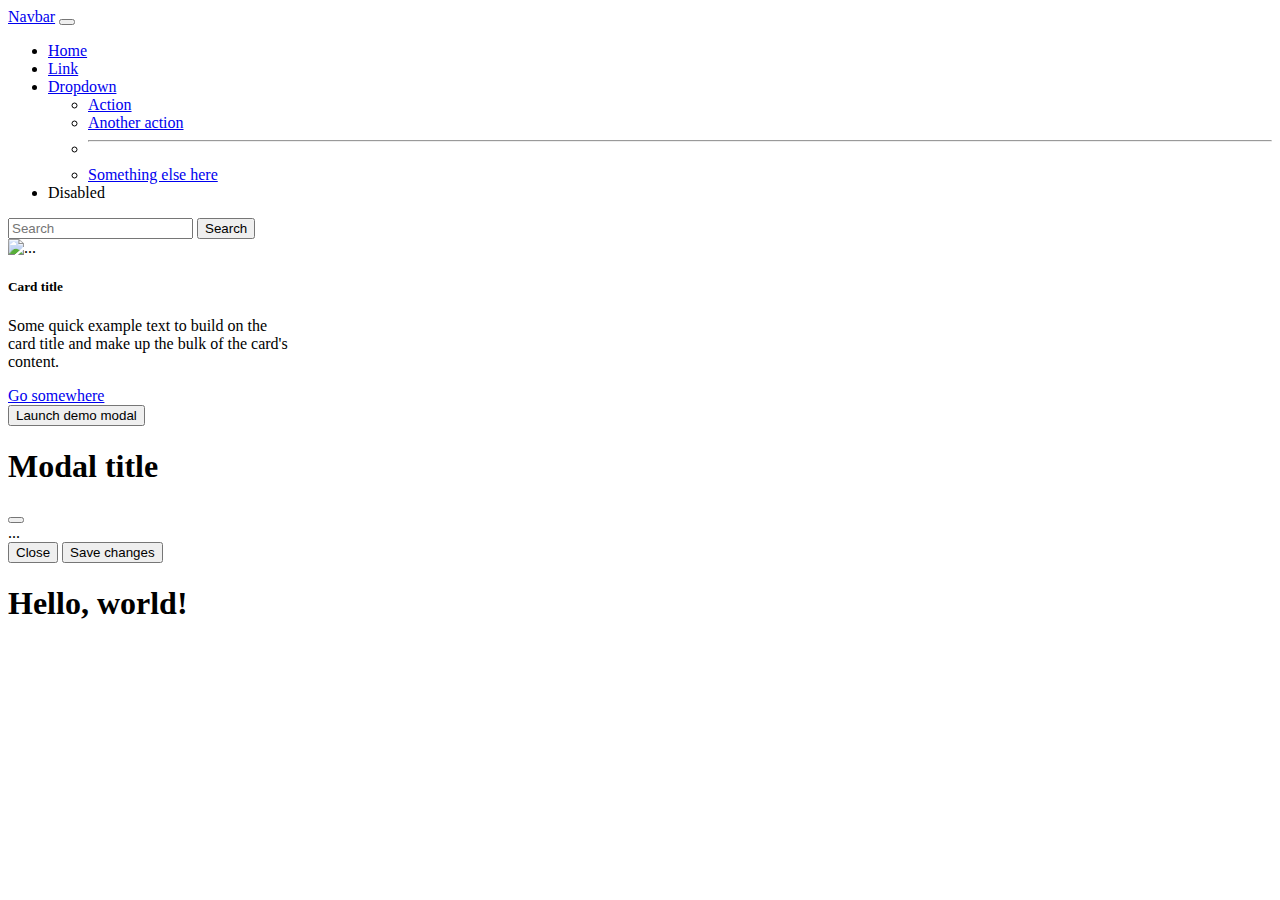
==== frontend/Bootstrap/index.html @ ccaa0b80 "Bootstrap." ====
<!doctype html>
<html lang="en">
  <head>
    <meta charset="utf-8">
    <meta name="viewport" content="width=device-width, initial-scale=1">
    <title>Bootstrap demo</title>
    <link href="https://cdn.jsdelivr.net/npm/bootstrap@5.3.2/dist/css/bootstrap.min.css" rel="stylesheet" integrity="sha384-T3c6CoIi6uLrA9TneNEoa7RxnatzjcDSCmG1MXxSR1GAsXEV/Dwwykc2MPK8M2HN" crossorigin="anonymous">
  </head>
  <body>
    <nav class="navbar navbar-expand-lg bg-body-tertiary">
        <div class="container-fluid">
          <a class="navbar-brand" href="#">Navbar</a>
          <button class="navbar-toggler" type="button" data-bs-toggle="collapse" data-bs-target="#navbarSupportedContent" aria-controls="navbarSupportedContent" aria-expanded="false" aria-label="Toggle navigation">
            <span class="navbar-toggler-icon"></span>
          </button>
          <div class="collapse navbar-collapse" id="navbarSupportedContent">
            <ul class="navbar-nav me-auto mb-2 mb-lg-0">
              <li class="nav-item">
                <a class="nav-link active" aria-current="page" href="#">Home</a>
              </li>
              <li class="nav-item">
                <a class="nav-link" href="#">Link</a>
              </li>
              <li class="nav-item dropdown">
                <a class="nav-link dropdown-toggle" href="#" role="button" data-bs-toggle="dropdown" aria-expanded="true">
                  Dropdown
                </a>
                <ul class="dropdown-menu">
                  <li><a class="dropdown-item" href="#">Action</a></li>
                  <li><a class="dropdown-item" href="#">Another action</a></li>
                  <li><hr class="dropdown-divider"></li>
                  <li><a class="dropdown-item" href="#">Something else here</a></li>
                </ul>
              </li>
              <li class="nav-item">
                <a class="nav-link disabled" aria-disabled="true">Disabled</a>
              </li>
            </ul>
            <form class="d-flex" role="search">
              <input class="form-control me-2" type="search" placeholder="Search" aria-label="Search">
              <button class="btn btn-outline-success" type="submit">Search</button>
            </form>
          </div>
        </div>
    </nav>
    <div class="card" style="width: 18rem;">
        <img src="..." class="card-img-top" alt="...">
        <div class="card-body">
          <h5 class="card-title">Card title</h5>
          <p class="card-text">Some quick example text to build on the card title and make up the bulk of the card's content.</p>
          <a href="#" class="btn btn-primary">Go somewhere</a>
        </div>
    </div>
    <!-- Button trigger modal -->
    <button type="button" class="btn btn-primary" data-bs-toggle="modal" data-bs-target="#exampleModal">
        Launch demo modal
    </button>
  
    <!-- Modal -->
    <div class="modal fade" id="exampleModal" tabindex="-1" aria-labelledby="exampleModalLabel" aria-hidden="true">
        <div class="modal-dialog">
        <div class="modal-content">
            <div class="modal-header">
            <h1 class="modal-title fs-5" id="exampleModalLabel">Modal title</h1>
            <button type="button" class="btn-close" data-bs-dismiss="modal" aria-label="Close"></button>
            </div>
            <div class="modal-body">
            ...
            </div>
            <div class="modal-footer">
            <button type="button" class="btn btn-secondary" data-bs-dismiss="modal">Close</button>
            <button type="button" class="btn btn-primary">Save changes</button>
            </div>
        </div>
        </div>
    </div>

    <h1>Hello, world!</h1>
    <script src="https://cdn.jsdelivr.net/npm/@popperjs/core@2.11.8/dist/umd/popper.min.js" integrity="sha384-I7E8VVD/ismYTF4hNIPjVp/Zjvgyol6VFvRkX/vR+Vc4jQkC+hVqc2pM8ODewa9r" crossorigin="anonymous"></script>
    <script src="https://cdn.jsdelivr.net/npm/bootstrap@5.3.2/dist/js/bootstrap.min.js" integrity="sha384-BBtl+eGJRgqQAUMxJ7pMwbEyER4l1g+O15P+16Ep7Q9Q+zqX6gSbd85u4mG4QzX+" crossorigin="anonymous"></script>
    <script src="https://cdn.jsdelivr.net/npm/bootstrap@5.3.2/dist/js/bootstrap.bundle.min.js" integrity="sha384-C6RzsynM9kWDrMNeT87bh95OGNyZPhcTNXj1NW7RuBCsyN/o0jlpcV8Qyq46cDfL" crossorigin="anonymous"></script>
  </body>
</html>
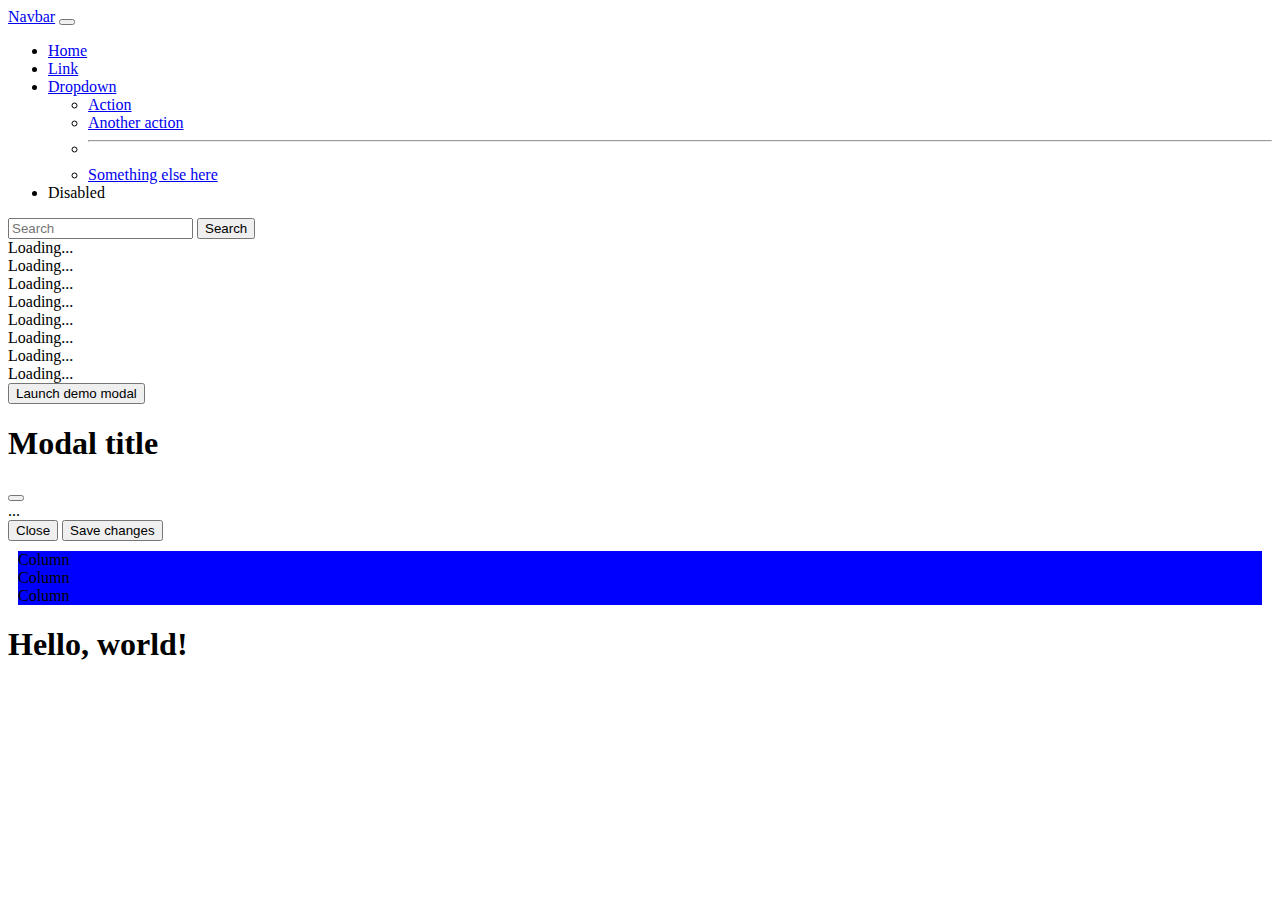
==== commit 265e4410: "bootstrap." ====
--- a/frontend/Bootstrap/index.html
+++ b/frontend/Bootstrap/index.html
@@ -5,51 +5,68 @@
     <meta name="viewport" content="width=device-width, initial-scale=1">
     <title>Bootstrap demo</title>
     <link href="https://cdn.jsdelivr.net/npm/bootstrap@5.3.2/dist/css/bootstrap.min.css" rel="stylesheet" integrity="sha384-T3c6CoIi6uLrA9TneNEoa7RxnatzjcDSCmG1MXxSR1GAsXEV/Dwwykc2MPK8M2HN" crossorigin="anonymous">
+    <link rel="stylesheet" type="text/css" href="style.css">
   </head>
   <body>
     <nav class="navbar navbar-expand-lg bg-body-tertiary">
-        <div class="container-fluid">
-          <a class="navbar-brand" href="#">Navbar</a>
-          <button class="navbar-toggler" type="button" data-bs-toggle="collapse" data-bs-target="#navbarSupportedContent" aria-controls="navbarSupportedContent" aria-expanded="false" aria-label="Toggle navigation">
-            <span class="navbar-toggler-icon"></span>
-          </button>
-          <div class="collapse navbar-collapse" id="navbarSupportedContent">
-            <ul class="navbar-nav me-auto mb-2 mb-lg-0">
-              <li class="nav-item">
-                <a class="nav-link active" aria-current="page" href="#">Home</a>
-              </li>
-              <li class="nav-item">
-                <a class="nav-link" href="#">Link</a>
-              </li>
-              <li class="nav-item dropdown">
-                <a class="nav-link dropdown-toggle" href="#" role="button" data-bs-toggle="dropdown" aria-expanded="true">
-                  Dropdown
-                </a>
-                <ul class="dropdown-menu">
-                  <li><a class="dropdown-item" href="#">Action</a></li>
-                  <li><a class="dropdown-item" href="#">Another action</a></li>
-                  <li><hr class="dropdown-divider"></li>
-                  <li><a class="dropdown-item" href="#">Something else here</a></li>
-                </ul>
-              </li>
-              <li class="nav-item">
-                <a class="nav-link disabled" aria-disabled="true">Disabled</a>
-              </li>
-            </ul>
-            <form class="d-flex" role="search">
-              <input class="form-control me-2" type="search" placeholder="Search" aria-label="Search">
-              <button class="btn btn-outline-success" type="submit">Search</button>
-            </form>
-          </div>
+      <div class="container-fluid">
+        <a class="navbar-brand" href="#">Navbar</a>
+        <button class="navbar-toggler" type="button" data-bs-toggle="collapse" data-bs-target="#navbarSupportedContent" aria-controls="navbarSupportedContent" aria-expanded="false" aria-label="Toggle navigation">
+          <span class="navbar-toggler-icon"></span>
+        </button>
+        <div class="collapse navbar-collapse" id="navbarSupportedContent">
+          <ul class="navbar-nav me-auto mb-2 mb-lg-0">
+            <li class="nav-item">
+              <a class="nav-link active" aria-current="page" href="#">Home</a>
+            </li>
+            <li class="nav-item">
+              <a class="nav-link" href="#">Link</a>
+            </li>
+            <li class="nav-item dropdown">
+              <a class="nav-link dropdown-toggle" href="#" role="button" data-bs-toggle="dropdown" aria-expanded="false">
+                Dropdown
+              </a>
+              <ul class="dropdown-menu">
+                <li><a class="dropdown-item" href="#">Action</a></li>
+                <li><a class="dropdown-item" href="#">Another action</a></li>
+                <li><hr class="dropdown-divider"></li>
+                <li><a class="dropdown-item" href="#">Something else here</a></li>
+              </ul>
+            </li>
+            <li class="nav-item">
+              <a class="nav-link disabled" aria-disabled="true">Disabled</a>
+            </li>
+          </ul>
+          <form class="d-flex" role="search">
+            <input class="form-control me-2" type="search" placeholder="Search" aria-label="Search">
+            <button class="btn btn-outline-success" type="submit">Search</button>
+          </form>
         </div>
+      </div>
     </nav>
-    <div class="card" style="width: 18rem;">
-        <img src="..." class="card-img-top" alt="...">
-        <div class="card-body">
-          <h5 class="card-title">Card title</h5>
-          <p class="card-text">Some quick example text to build on the card title and make up the bulk of the card's content.</p>
-          <a href="#" class="btn btn-primary">Go somewhere</a>
-        </div>
+    <div class="spinner-border text-primary" role="status">
+      <span class="visually-hidden">Loading...</span>
+    </div>
+    <div class="spinner-border text-secondary" role="status">
+      <span class="visually-hidden">Loading...</span>
+    </div>
+    <div class="spinner-border text-success" role="status">
+      <span class="visually-hidden">Loading...</span>
+    </div>
+    <div class="spinner-border text-danger" role="status">
+      <span class="visually-hidden">Loading...</span>
+    </div>
+    <div class="spinner-border text-warning" role="status">
+      <span class="visually-hidden">Loading...</span>
+    </div>
+    <div class="spinner-border text-info" role="status">
+      <span class="visually-hidden">Loading...</span>
+    </div>
+    <div class="spinner-border text-light" role="status">
+      <span class="visually-hidden">Loading...</span>
+    </div>
+    <div class="spinner-border text-dark" role="status">
+      <span class="visually-hidden">Loading...</span>
     </div>
     <!-- Button trigger modal -->
     <button type="button" class="btn btn-primary" data-bs-toggle="modal" data-bs-target="#exampleModal">
@@ -74,10 +91,20 @@
         </div>
         </div>
     </div>
-
+    <div class="container text-center">
+      <div class="row">
+        <div class="col col-lg-12">
+          Column
+        </div>
+        <div class="col col-lg-6" >
+          Column
+        </div>
+        <div class="col col-lg-12">
+          Column
+        </div>
+      </div>
+    </div>
     <h1>Hello, world!</h1>
-    <script src="https://cdn.jsdelivr.net/npm/@popperjs/core@2.11.8/dist/umd/popper.min.js" integrity="sha384-I7E8VVD/ismYTF4hNIPjVp/Zjvgyol6VFvRkX/vR+Vc4jQkC+hVqc2pM8ODewa9r" crossorigin="anonymous"></script>
-    <script src="https://cdn.jsdelivr.net/npm/bootstrap@5.3.2/dist/js/bootstrap.min.js" integrity="sha384-BBtl+eGJRgqQAUMxJ7pMwbEyER4l1g+O15P+16Ep7Q9Q+zqX6gSbd85u4mG4QzX+" crossorigin="anonymous"></script>
     <script src="https://cdn.jsdelivr.net/npm/bootstrap@5.3.2/dist/js/bootstrap.bundle.min.js" integrity="sha384-C6RzsynM9kWDrMNeT87bh95OGNyZPhcTNXj1NW7RuBCsyN/o0jlpcV8Qyq46cDfL" crossorigin="anonymous"></script>
   </body>
 </html>--- a/frontend/Bootstrap/style.css
+++ b/frontend/Bootstrap/style.css
@@ -0,0 +1,4 @@
+.container {
+    background-color: blue;
+    margin: 10px;
+}